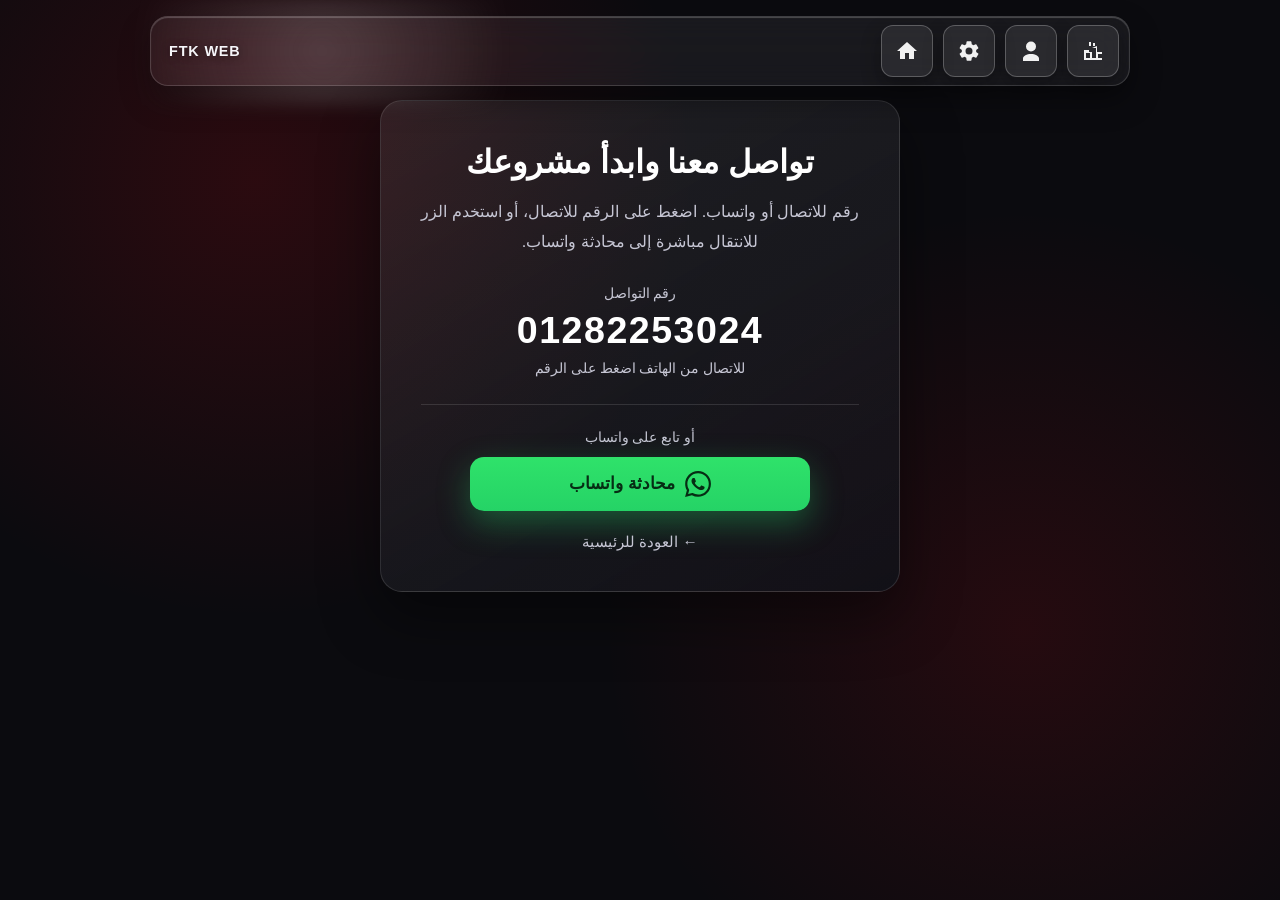
==== contact.html @ 7748d5a1 "Add files via upload" ====
<!DOCTYPE html>
<html lang="ar" dir="rtl">
<head>
  <meta charset="UTF-8">
  <meta name="viewport" content="width=device-width, initial-scale=1.0">
  <title>FTK | تواصل وابدأ مشروعك</title>
  <link rel="stylesheet" href="topbar.css">
  <style>
    :root { --text:#fff; --muted:#c6c6d4; --brand:#e50914; --brand-soft:#ff3b3b; --wa:#25d366; }
    * { box-sizing:border-box; margin:0; padding:0; }
    body {
      min-height:100vh; font-family:"Segoe UI", Tahoma, Geneva, Verdana, sans-serif; color:var(--text);
      padding:24px; padding-top:100px; opacity:0; transition:opacity .35s ease;
    }
    body.page-ready { opacity:1; }
    body.page-leave { opacity:0; }
    .wrap { width:min(520px, 100%); margin-inline:auto; }
    .card {
      background:linear-gradient(150deg, rgba(255,255,255,.09), rgba(17,17,24,.92));
      border:1px solid rgba(255,255,255,.12); border-radius:22px; padding:clamp(26px, 4vw, 40px);
      box-shadow:0 24px 60px rgba(0,0,0,.45); text-align:center;
    }
    h1 { font-size:clamp(1.45rem, 4vw, 2rem); margin-bottom:12px; line-height:1.35; }
    .sub { color:var(--muted); font-size:1.02rem; line-height:1.85; margin-bottom:28px; }
    .phone-label { font-size:.9rem; color:var(--muted); margin-bottom:8px; }
    .phone {
      display:block; font-size:clamp(1.75rem, 5vw, 2.35rem); font-weight:800; letter-spacing:.04em;
      color:#fff; text-decoration:none; margin-bottom:8px; word-break:break-all;
    }
    .phone:hover { color: var(--brand-soft); }
    .phone-hint { font-size:.85rem; color:var(--muted); margin-bottom:28px; }
    .divider { height:1px; background:rgba(255,255,255,.12); margin:8px 0 24px; }
    .wa {
      display:inline-flex; align-items:center; justify-content:center; gap:10px;
      width:100%; max-width:340px; margin-inline:auto;
      padding:14px 20px; border-radius:14px; text-decoration:none; font-weight:750; font-size:1.05rem;
      background:linear-gradient(180deg, #2fe26a, var(--wa)); color:#062d14;
      box-shadow:0 12px 32px rgba(37, 211, 102, .35); transition:transform .2s ease, box-shadow .2s ease;
    }
    .wa:hover { transform:translateY(-2px); box-shadow:0 16px 38px rgba(37, 211, 102, .45); }
    .wa svg { width:26px; height:26px; flex-shrink:0; fill:currentColor; }
    .back { display:inline-block; margin-top:22px; color:var(--muted); text-decoration:none; font-size:.95rem; }
    .back:hover { color:#fff; text-decoration:underline; }
  </style>
</head>
<body class="ftk-page">
  <header class="topbar">
    <div class="topbar-brand">FTK WEB</div>
    <div class="topbar-actions">
      <a class="nav-btn page-link" href="my.html" aria-label="الرئيسية">
        <svg viewBox="0 0 24 24" aria-hidden="true"><path d="M10 20v-6h4v6h5v-8h3L12 3 2 12h3v8h5Z"></path></svg>
      </a>
      <a class="nav-btn page-link" href="settings.html" aria-label="الإعدادات">
        <svg viewBox="0 0 24 24" aria-hidden="true"><path d="M19.14 12.94a7.8 7.8 0 0 0 .05-.94 7.8 7.8 0 0 0-.05-.94l2.03-1.58a.5.5 0 0 0 .12-.64l-1.92-3.32a.5.5 0 0 0-.6-.22l-2.39.96a7.24 7.24 0 0 0-1.63-.94l-.36-2.54a.5.5 0 0 0-.5-.42h-3.84a.5.5 0 0 0-.5.42l-.36 2.54c-.58.23-1.12.54-1.63.94l-2.39-.96a.5.5 0 0 0-.6.22L2.7 8.84a.5.5 0 0 0 .12.64l2.03 1.58a7.8 7.8 0 0 0-.05.94c0 .32.02.63.05.94L2.82 14.52a.5.5 0 0 0-.12.64l1.92 3.32a.5.5 0 0 0 .6.22l2.39-.96c.51.4 1.05.71 1.63.94l.36 2.54a.5.5 0 0 0 .5.42h3.84a.5.5 0 0 0 .5-.42l.36-2.54c.58-.23 1.12-.54 1.63-.94l2.39.96a.5.5 0 0 0 .6-.22l1.92-3.32a.5.5 0 0 0-.12-.64Zm-7.14 2.56A3.5 3.5 0 1 1 12 8.5a3.5 3.5 0 0 1 0 7Z"></path></svg>
      </a>
      <a class="nav-btn page-link" href="team.html" aria-label="الفريق">
        <svg viewBox="0 0 24 24" aria-hidden="true"><path d="M12 12.5a5 5 0 1 0-5-5 5 5 0 0 0 5 5Zm0 2.5c-4.1 0-8 2-8 4.4V22h16v-2.6c0-2.4-3.9-4.4-8-4.4Z"></path></svg>
      </a>
      <a class="nav-btn page-link" href="projects.html" aria-label="المشاريع">
        <svg viewBox="0 0 24 24" aria-hidden="true"><path d="M3 21V11h5v2h3v-4l5-2v6h5v8H3Zm2-2h4v-5H5v5Zm6 0h4V9h-4v10zm6 0h4v-4h-4v4zM8 7V3h2v4H8zm4 0V4h2v3h-2z"></path></svg>
      </a>
    </div>
  </header>

  <div class="wrap" dir="rtl">
    <section class="card">
      <h1>تواصل معنا وابدأ مشروعك</h1>
      <p class="sub">رقم للاتصال أو واتساب. اضغط على الرقم للاتصال، أو استخدم الزر للانتقال مباشرة إلى محادثة واتساب.</p>

      <p class="phone-label">رقم التواصل</p>
      <a class="phone" href="tel:+201282253024">01282253024</a>
      <p class="phone-hint">للاتصال من الهاتف اضغط على الرقم</p>

      <div class="divider" aria-hidden="true"></div>

      <p class="phone-label" style="margin-bottom:12px;">أو تابع على واتساب</p>
      <a class="wa" href="https://wa.me/201282253024" target="_blank" rel="noopener noreferrer" aria-label="فتح واتساب مع FTK">
        <svg viewBox="0 0 24 24" aria-hidden="true"><path d="M17.472 14.382c-.297-.149-1.758-.867-2.03-.967-.273-.099-.471-.148-.67.15-.197.297-.767.966-.94 1.164-.173.199-.347.223-.644.075-.297-.15-1.255-.463-2.39-1.475-.883-.788-1.48-1.761-1.653-2.059-.173-.297-.018-.458.13-.606.134-.133.298-.347.446-.52.149-.174.198-.298.298-.497.099-.198.05-.371-.025-.52-.075-.149-.669-1.612-.916-2.207-.242-.579-.487-.5-.669-.51-.173-.008-.371-.01-.57-.01-.198 0-.52.074-.792.372-.272.297-1.04 1.016-1.04 2.479 0 1.462 1.065 2.875 1.213 3.074.149.198 2.096 3.2 5.077 4.487.709.306 1.262.489 1.694.625.712.227 1.36.195 1.871.118.571-.085 1.758-.719 2.006-1.413.248-.694.248-1.289.173-1.413-.074-.124-.272-.198-.57-.347m-5.421 7.403h-.004a9.87 9.87 0 01-5.031-1.378l-.361-.214-3.741.982.998-3.648-.235-.374a9.86 9.86 0 01-1.51-5.26c.001-5.45 4.436-9.884 9.888-9.884 2.64 0 5.122 1.03 6.988 2.898a9.825 9.825 0 012.893 6.994c-.003 5.45-4.435 9.884-9.885 9.884m8.413-18.297A11.815 11.815 0 0012.05 0C5.495 0 .16 5.335.157 11.892c0 2.096.547 4.142 1.588 5.945L.057 24l6.305-1.654a11.882 11.882 0 005.683 1.448h.005c6.554 0 11.89-5.335 11.893-11.893a11.821 11.821 0 00-3.48-8.413Z"/></svg>
        محادثة واتساب
      </a>

      <a class="back page-link" href="my.html">← العودة للرئيسية</a>
    </section>
  </div>

  <script>
    requestAnimationFrame(() => document.body.classList.add("page-ready"));
    document.querySelectorAll(".page-link").forEach((link) => {
      link.addEventListener("click", (event) => {
        event.preventDefault();
        const target = link.getAttribute("href");
        document.body.classList.add("page-leave");
        setTimeout(() => { window.location.href = target; }, 260);
      });
    });
  </script>
</body>
</html>
---- topbar.css ----
/* شريط علوي ثابت: نفس الموضع على كل الصفحات (LTR حتى مع محتوى عربي RTL) */
.topbar {
  direction: ltr;
  unicode-bidi: isolate;
  position: fixed;
  top: 16px;
  left: 50%;
  transform: translateX(-50%);
  z-index: 80;
  width: min(980px, calc(100% - 24px));
  padding: 8px 10px;
  border-radius: 18px;
  border: 1px solid rgba(255, 255, 255, 0.16);
  background: rgba(255, 255, 255, 0.06);
  backdrop-filter: blur(16px) saturate(135%);
  box-shadow: 0 14px 30px rgba(0, 0, 0, 0.35), inset 0 1px 1px rgba(255, 255, 255, 0.22);
  display: flex;
  align-items: center;
  justify-content: space-between;
  overflow: visible;
}

.topbar::before {
  content: "";
  position: absolute;
  inset: -30% auto auto -10%;
  width: 55%;
  height: 160%;
  background: radial-gradient(circle, rgba(255, 255, 255, 0.16), transparent 68%);
  pointer-events: none;
  filter: blur(8px);
}

.topbar-brand {
  position: relative;
  font-size: 0.9rem;
  font-weight: 700;
  letter-spacing: 0.06em;
  color: #f6f6fa;
  padding-inline: 8px;
  text-shadow: 0 1px 8px rgba(0, 0, 0, 0.4);
}

.topbar-actions {
  position: relative;
  display: flex;
  flex-direction: row;
  align-items: center;
  gap: 10px;
}

.topbar-actions > * {
  will-change: transform;
}

/* أزرار تنقل موحّدة (نفس مقاس وهوية الصفحة الرئيسية) */
.nav-btn {
  width: 52px;
  height: 52px;
  border: 1px solid rgba(255, 255, 255, 0.24);
  border-radius: 12px;
  background: rgba(255, 255, 255, 0.08);
  color: #fff;
  cursor: pointer;
  box-shadow: 0 8px 20px rgba(0, 0, 0, 0.32);
  transition: transform 0.24s ease, background 0.24s ease, border-color 0.24s ease, box-shadow 0.24s ease;
  display: inline-flex;
  align-items: center;
  justify-content: center;
  text-decoration: none;
  flex-shrink: 0;
}

.nav-btn:hover {
  transform: scale(1.05);
  background: rgba(255, 255, 255, 0.16);
  border-color: rgba(255, 255, 255, 0.6);
  box-shadow: 0 10px 24px rgba(0, 0, 0, 0.36), 0 0 0 2px rgba(255, 255, 255, 0.1);
}

.nav-btn:focus-visible {
  outline: none;
  border-color: rgba(255, 255, 255, 0.95);
  box-shadow: 0 0 0 3px rgba(255, 255, 255, 0.2);
}

.nav-btn svg {
  width: 24px;
  height: 24px;
  display: block;
  fill: rgba(255, 255, 255, 0.94);
  transition: transform 0.24s ease, fill 0.24s ease;
}

.nav-btn:hover svg {
  transform: translateY(-1px);
  fill: #fff;
}

.nav-btn.is-active {
  border-color: rgba(229, 9, 20, 0.55);
  box-shadow: 0 0 0 1px rgba(229, 9, 20, 0.35), 0 8px 20px rgba(0, 0, 0, 0.32);
  background: rgba(229, 9, 20, 0.14);
}

/* تبديل اللغة (يظهر في الصفحة الرئيسية فقط عادةً) */
.lang-toggle {
  width: 52px;
  height: 52px;
  border: 1px solid rgba(255, 255, 255, 0.24);
  border-radius: 12px;
  background: rgba(255, 255, 255, 0.08);
  color: #fff;
  cursor: pointer;
  box-shadow: 0 8px 20px rgba(0, 0, 0, 0.32);
  transition: transform 0.24s ease, background 0.24s ease, border-color 0.24s ease, box-shadow 0.24s ease;
  font-size: 1rem;
  font-weight: 800;
  letter-spacing: 0.04em;
  position: relative;
  overflow: hidden;
  flex-shrink: 0;
}

.lang-toggle::after {
  content: "";
  position: absolute;
  top: 0;
  left: -130%;
  width: 70%;
  height: 100%;
  background: linear-gradient(100deg, transparent, rgba(255, 255, 255, 0.45), transparent);
  transform: skewX(-20deg);
  transition: left 0.42s ease;
}

.lang-toggle:hover {
  transform: scale(1.05);
  background: rgba(255, 255, 255, 0.16);
  border-color: rgba(255, 255, 255, 0.6);
  box-shadow: 0 10px 24px rgba(0, 0, 0, 0.36), 0 0 0 2px rgba(255, 255, 255, 0.1);
}

.lang-toggle:hover::after {
  left: 150%;
}

.lang-toggle:focus-visible {
  outline: none;
  border-color: rgba(255, 255, 255, 0.95);
  box-shadow: 0 0 0 3px rgba(255, 255, 255, 0.2);
}

/* خلفية مطابقة للصفحة الرئيسية */
body.ftk-page {
  background:
    radial-gradient(circle at 20% 20%, rgba(229, 9, 20, 0.15), transparent 35%),
    radial-gradient(circle at 80% 70%, rgba(229, 9, 20, 0.12), transparent 35%),
    #0b0b0f;
}
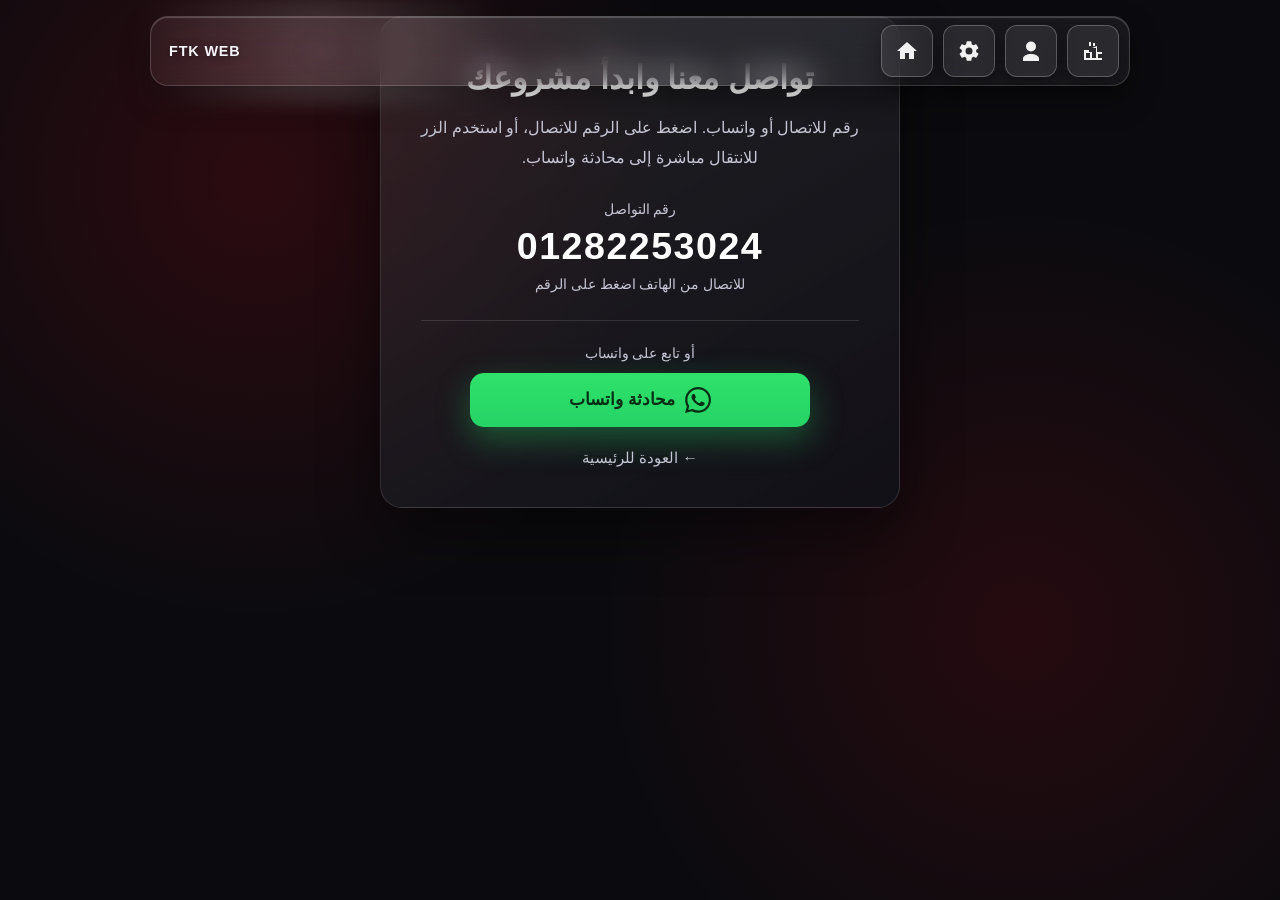
==== commit 14f121c4: "Update contact.html" ====
--- a/contact.html
+++ b/contact.html
@@ -2,15 +2,15 @@
 <html lang="ar" dir="rtl">
 <head>
   <meta charset="UTF-8">
-  <meta name="viewport" content="width=device-width, initial-scale=1.0">
+  <meta name="viewport" content="width=device-width, initial-scale=1.0, viewport-fit=cover">
   <title>FTK | تواصل وابدأ مشروعك</title>
-  <link rel="stylesheet" href="topbar.css">
+  <link rel="stylesheet" href="navbar.css">
   <style>
     :root { --text:#fff; --muted:#c6c6d4; --brand:#e50914; --brand-soft:#ff3b3b; --wa:#25d366; }
     * { box-sizing:border-box; margin:0; padding:0; }
     body {
       min-height:100vh; font-family:"Segoe UI", Tahoma, Geneva, Verdana, sans-serif; color:var(--text);
-      padding:24px; padding-top:100px; opacity:0; transition:opacity .35s ease;
+      padding:16px; opacity:0; transition:opacity .35s ease;
     }
     body.page-ready { opacity:1; }
     body.page-leave { opacity:0; }
@@ -42,12 +42,13 @@
     .back { display:inline-block; margin-top:22px; color:var(--muted); text-decoration:none; font-size:.95rem; }
     .back:hover { color:#fff; text-decoration:underline; }
   </style>
+  <link rel="stylesheet" href="site-responsive.css">
 </head>
 <body class="ftk-page">
   <header class="topbar">
     <div class="topbar-brand">FTK WEB</div>
     <div class="topbar-actions">
-      <a class="nav-btn page-link" href="my.html" aria-label="الرئيسية">
+      <a class="nav-btn page-link" href="index.html" aria-label="الرئيسية">
         <svg viewBox="0 0 24 24" aria-hidden="true"><path d="M10 20v-6h4v6h5v-8h3L12 3 2 12h3v8h5Z"></path></svg>
       </a>
       <a class="nav-btn page-link" href="settings.html" aria-label="الإعدادات">
@@ -79,7 +80,7 @@
         محادثة واتساب
       </a>
 
-      <a class="back page-link" href="my.html">← العودة للرئيسية</a>
+      <a class="back page-link" href="index.html">← العودة للرئيسية</a>
     </section>
   </div>
 
--- a/navbar.css
+++ b/navbar.css
@@ -0,0 +1,160 @@
+/* شريط علوي ثابت: نفس الموضع على كل الصفحات (LTR حتى مع محتوى عربي RTL) */
+.topbar {
+  direction: ltr;
+  unicode-bidi: isolate;
+  position: fixed;
+  top: 16px;
+  left: 50%;
+  transform: translateX(-50%);
+  z-index: 80;
+  width: min(980px, calc(100% - 24px));
+  padding: 8px 10px;
+  border-radius: 18px;
+  border: 1px solid rgba(255, 255, 255, 0.16);
+  background: rgba(255, 255, 255, 0.06);
+  backdrop-filter: blur(16px) saturate(135%);
+  box-shadow: 0 14px 30px rgba(0, 0, 0, 0.35), inset 0 1px 1px rgba(255, 255, 255, 0.22);
+  display: flex;
+  align-items: center;
+  justify-content: space-between;
+  overflow: visible;
+}
+
+.topbar::before {
+  content: "";
+  position: absolute;
+  inset: -30% auto auto -10%;
+  width: 55%;
+  height: 160%;
+  background: radial-gradient(circle, rgba(255, 255, 255, 0.16), transparent 68%);
+  pointer-events: none;
+  filter: blur(8px);
+}
+
+.topbar-brand {
+  position: relative;
+  font-size: 0.9rem;
+  font-weight: 700;
+  letter-spacing: 0.06em;
+  color: #f6f6fa;
+  padding-inline: 8px;
+  text-shadow: 0 1px 8px rgba(0, 0, 0, 0.4);
+}
+
+.topbar-actions {
+  position: relative;
+  display: flex;
+  flex-direction: row;
+  align-items: center;
+  gap: 10px;
+}
+
+.topbar-actions > * {
+  will-change: transform;
+}
+
+/* أزرار تنقل موحّدة (نفس مقاس وهوية الصفحة الرئيسية) */
+.nav-btn {
+  width: 52px;
+  height: 52px;
+  border: 1px solid rgba(255, 255, 255, 0.24);
+  border-radius: 12px;
+  background: rgba(255, 255, 255, 0.08);
+  color: #fff;
+  cursor: pointer;
+  box-shadow: 0 8px 20px rgba(0, 0, 0, 0.32);
+  transition: transform 0.24s ease, background 0.24s ease, border-color 0.24s ease, box-shadow 0.24s ease;
+  display: inline-flex;
+  align-items: center;
+  justify-content: center;
+  text-decoration: none;
+  flex-shrink: 0;
+}
+
+.nav-btn:hover {
+  transform: scale(1.05);
+  background: rgba(255, 255, 255, 0.16);
+  border-color: rgba(255, 255, 255, 0.6);
+  box-shadow: 0 10px 24px rgba(0, 0, 0, 0.36), 0 0 0 2px rgba(255, 255, 255, 0.1);
+}
+
+.nav-btn:focus-visible {
+  outline: none;
+  border-color: rgba(255, 255, 255, 0.95);
+  box-shadow: 0 0 0 3px rgba(255, 255, 255, 0.2);
+}
+
+.nav-btn svg {
+  width: 24px;
+  height: 24px;
+  display: block;
+  fill: rgba(255, 255, 255, 0.94);
+  transition: transform 0.24s ease, fill 0.24s ease;
+}
+
+.nav-btn:hover svg {
+  transform: translateY(-1px);
+  fill: #fff;
+}
+
+.nav-btn.is-active {
+  border-color: rgba(229, 9, 20, 0.55);
+  box-shadow: 0 0 0 1px rgba(229, 9, 20, 0.35), 0 8px 20px rgba(0, 0, 0, 0.32);
+  background: rgba(229, 9, 20, 0.14);
+}
+
+/* تبديل اللغة (يظهر في الصفحة الرئيسية فقط عادةً) */
+.lang-toggle {
+  width: 52px;
+  height: 52px;
+  border: 1px solid rgba(255, 255, 255, 0.24);
+  border-radius: 12px;
+  background: rgba(255, 255, 255, 0.08);
+  color: #fff;
+  cursor: pointer;
+  box-shadow: 0 8px 20px rgba(0, 0, 0, 0.32);
+  transition: transform 0.24s ease, background 0.24s ease, border-color 0.24s ease, box-shadow 0.24s ease;
+  font-size: 1rem;
+  font-weight: 800;
+  letter-spacing: 0.04em;
+  position: relative;
+  overflow: hidden;
+  flex-shrink: 0;
+}
+
+.lang-toggle::after {
+  content: "";
+  position: absolute;
+  top: 0;
+  left: -130%;
+  width: 70%;
+  height: 100%;
+  background: linear-gradient(100deg, transparent, rgba(255, 255, 255, 0.45), transparent);
+  transform: skewX(-20deg);
+  transition: left 0.42s ease;
+}
+
+.lang-toggle:hover {
+  transform: scale(1.05);
+  background: rgba(255, 255, 255, 0.16);
+  border-color: rgba(255, 255, 255, 0.6);
+  box-shadow: 0 10px 24px rgba(0, 0, 0, 0.36), 0 0 0 2px rgba(255, 255, 255, 0.1);
+}
+
+.lang-toggle:hover::after {
+  left: 150%;
+}
+
+.lang-toggle:focus-visible {
+  outline: none;
+  border-color: rgba(255, 255, 255, 0.95);
+  box-shadow: 0 0 0 3px rgba(255, 255, 255, 0.2);
+}
+
+/* خلفية مطابقة للصفحة الرئيسية */
+body.ftk-page {
+  background:
+    radial-gradient(circle at 20% 20%, rgba(229, 9, 20, 0.15), transparent 35%),
+    radial-gradient(circle at 80% 70%, rgba(229, 9, 20, 0.12), transparent 35%),
+    #0b0b0f;
+}
